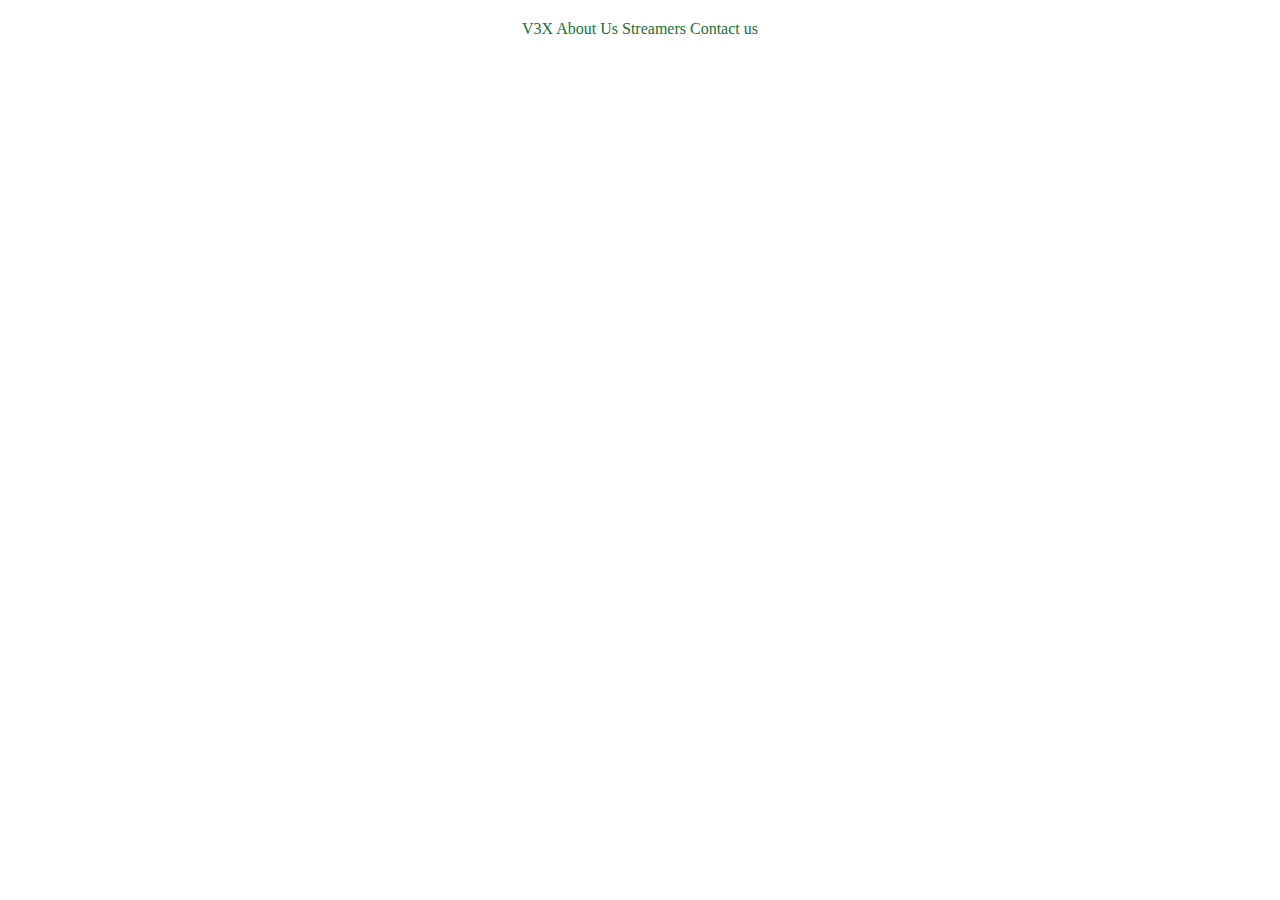
==== index.html @ 2c53bcb1 "Just pushed the index" ====
<!DOCTYPE html>
<html lang="bg" dir="ltr">
  <head>
    <link href="styling.css" rel="stylesheet" type="text/css">
    <meta charset="utf-8">
    <meta name="keywords" content="Kosta, v3x, V3X, Gaming, gaming, team, mtae, pewdiepie, minecraft, frozen, dido_d, venata, HBUL, Pakta">
    <title>V3X</title>
  </head>
  <body>
    <div class="header">
      <div class="center">
        <a href="">V3X</a>
        <a href="">About Us</a>
        <a href="">Streamers</a>
        <a href="">Contact us</a>
      </div>
    </div>
    <div class="main">
      <div class="art">
        <div class="head">

        </div>

      </div>
      <!-- Site content -->
      <div class="content">

      </div>
    </div>
  </body>
</html>
---- styling.css ----
body {
  margin: 0px;
}

a {
  text-decoration: none;
  color: #187133;
}
/* Heading nav */
.header {
  position: relative;
  display: inline;
  margin-left: auto;
  margin-right: auto;
  text-align: center;
}















/* Helpful */
.center {
  position: relative;
  margin-left: auto;
  margin-right: auto;
  padding: 20px;
  padding-left: 20px;
}
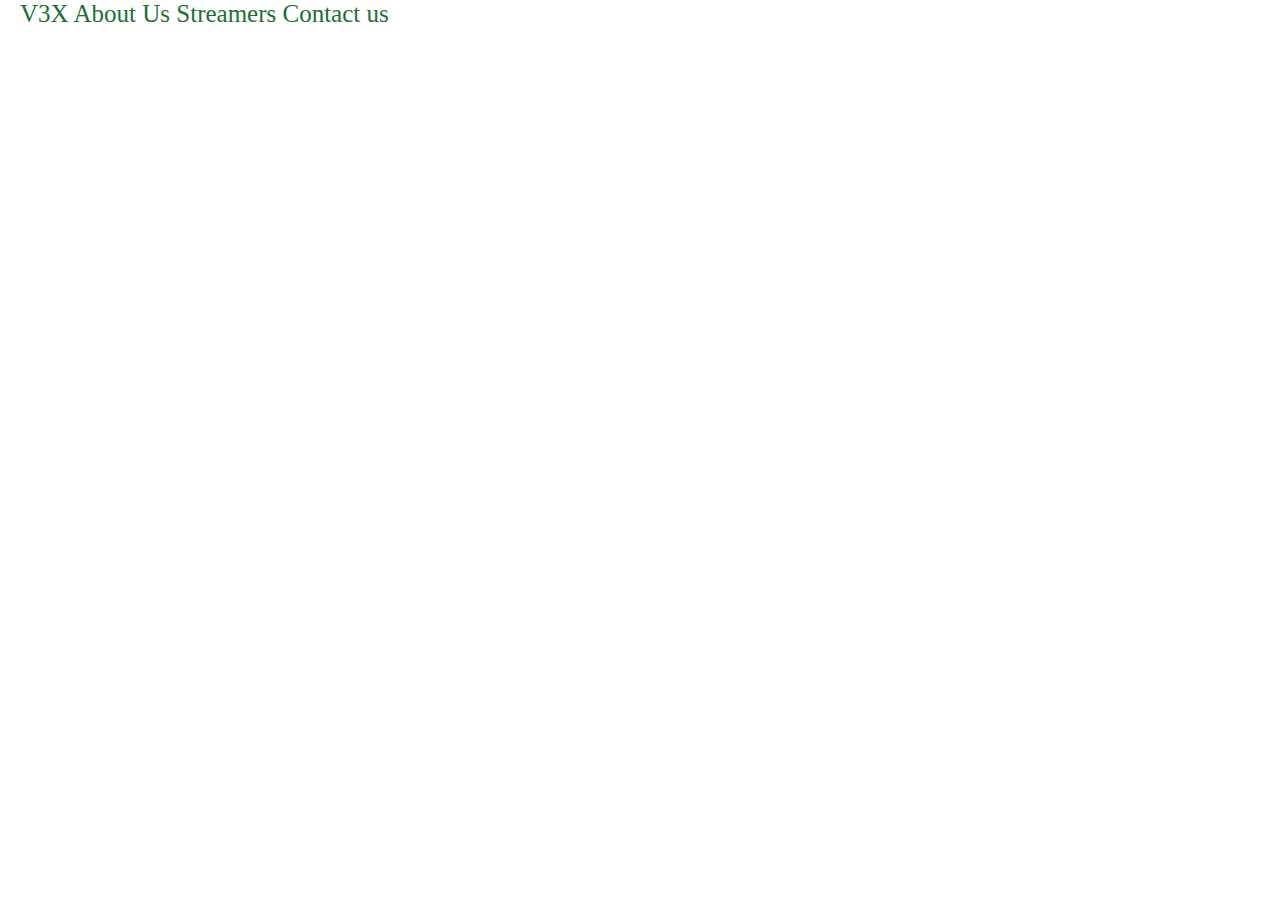
==== commit ee9e453a: "Beautifying the text, dawg!" ====
--- a/index.html
+++ b/index.html
@@ -1,19 +1,19 @@
 <!DOCTYPE html>
 <html lang="bg" dir="ltr">
+
   <head>
     <link href="styling.css" rel="stylesheet" type="text/css">
     <meta charset="utf-8">
     <meta name="keywords" content="Kosta, v3x, V3X, Gaming, gaming, team, mtae, pewdiepie, minecraft, frozen, dido_d, venata, HBUL, Pakta">
     <title>V3X</title>
   </head>
+
   <body>
     <div class="header">
-      <div class="center">
-        <a href="">V3X</a>
-        <a href="">About Us</a>
-        <a href="">Streamers</a>
-        <a href="">Contact us</a>
-      </div>
+      <a href="">V3X</a>
+      <a href="">About Us</a>
+      <a href="">Streamers</a>
+      <a href="">Contact us</a>
     </div>
     <div class="main">
       <div class="art">
@@ -28,4 +28,5 @@
       </div>
     </div>
   </body>
+
 </html>
--- a/styling.css
+++ b/styling.css
@@ -6,34 +6,21 @@
   text-decoration: none;
   color: #187133;
 }
+
 /* Heading nav */
+
 .header {
   position: relative;
   display: inline;
   margin-left: auto;
   margin-right: auto;
   text-align: center;
+  padding: 20px;
+  font-size: 25px;
+  padding-left: 20px;
 }
 
-
-
-
-
-
-
-
-
-
-
-
-
-
-
+.header a {
+  
+}
 /* Helpful */
-.center {
-  position: relative;
-  margin-left: auto;
-  margin-right: auto;
-  padding: 20px;
-  padding-left: 20px;
-}
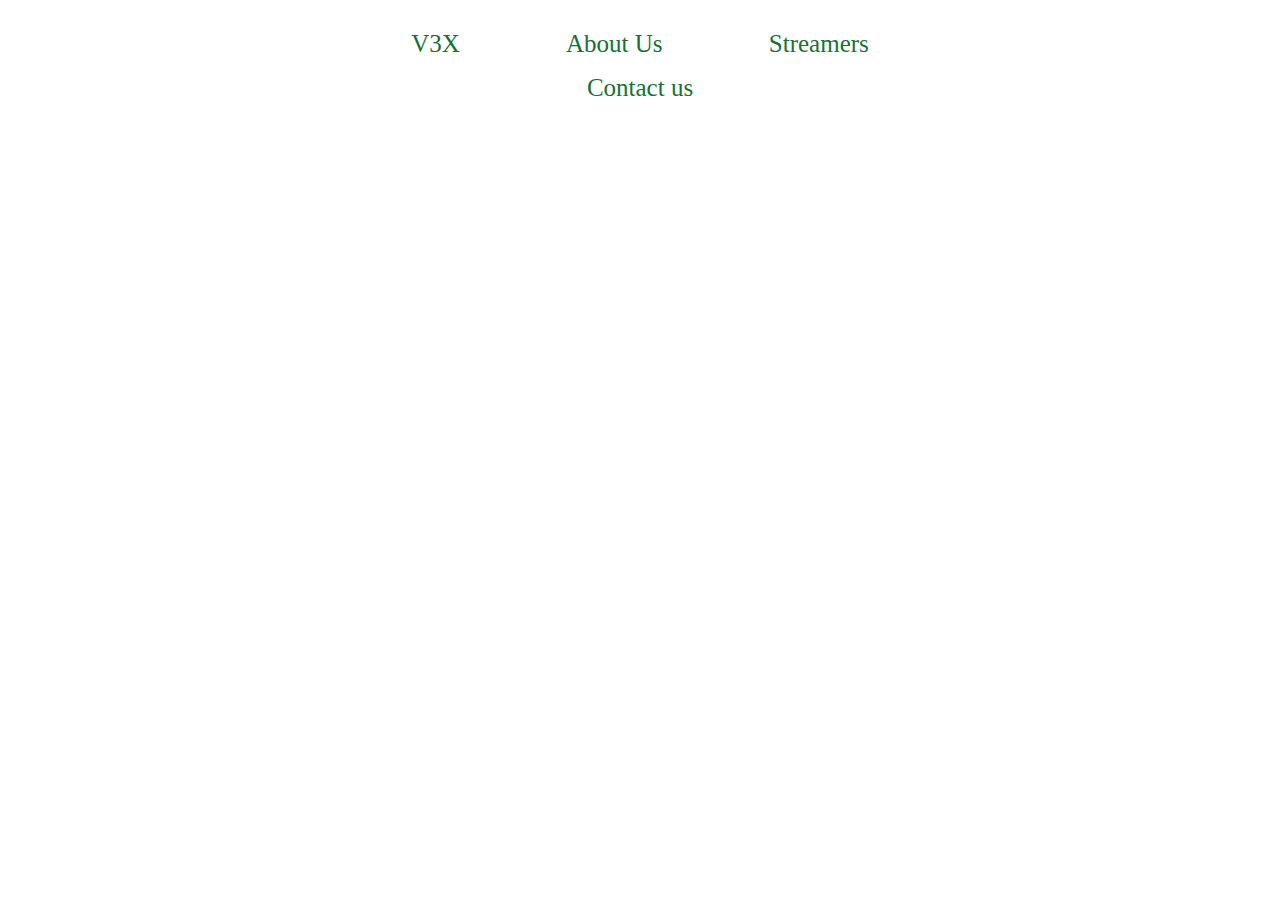
==== commit 00f73717: "Adding the nav" ====
--- a/index.html
+++ b/index.html
@@ -5,15 +5,26 @@
     <link href="styling.css" rel="stylesheet" type="text/css">
     <meta charset="utf-8">
     <meta name="keywords" content="Kosta, v3x, V3X, Gaming, gaming, team, mtae, pewdiepie, minecraft, frozen, dido_d, venata, HBUL, Pakta">
+    <script src="https://ajax.googleapis.com/ajax/libs/jquery/3.3.1/jquery.min.js"></script>
     <title>V3X</title>
   </head>
 
   <body>
+    <!-- Scripts and stuff -->
+    <script type="text/javascript">
+    $(document).ready(function(){
+      $(".buttonis").on("hover", function(){
+        $("body").css("background-color", "yellow")
+      });
+    });
+    </script>
+
+
     <div class="header">
-      <a href="">V3X</a>
-      <a href="">About Us</a>
-      <a href="">Streamers</a>
-      <a href="">Contact us</a>
+      <p class="buttonis"><a href="">V3X</a></p>
+      <p class="buttonis"><a href="">About Us</a></p>
+      <p class="buttonis"><a href="">Streamers</a></p>
+      <p class="buttonis"><a href="">Contact us</a></p>
     </div>
     <div class="main">
       <div class="art">
--- a/styling.css
+++ b/styling.css
@@ -11,16 +11,24 @@
 
 .header {
   position: relative;
-  display: inline;
-  margin-left: auto;
-  margin-right: auto;
+  width: 50%;
+  margin: auto;
   text-align: center;
   padding: 20px;
   font-size: 25px;
   padding-left: 20px;
+
 }
 
 .header a {
+  float: left;
+}
+
+.buttonis {
+  display: inline-block;
+  margin: 50px;
+  margin-top: 10px;
+  margin-bottom: 0px;
   
 }
 /* Helpful */
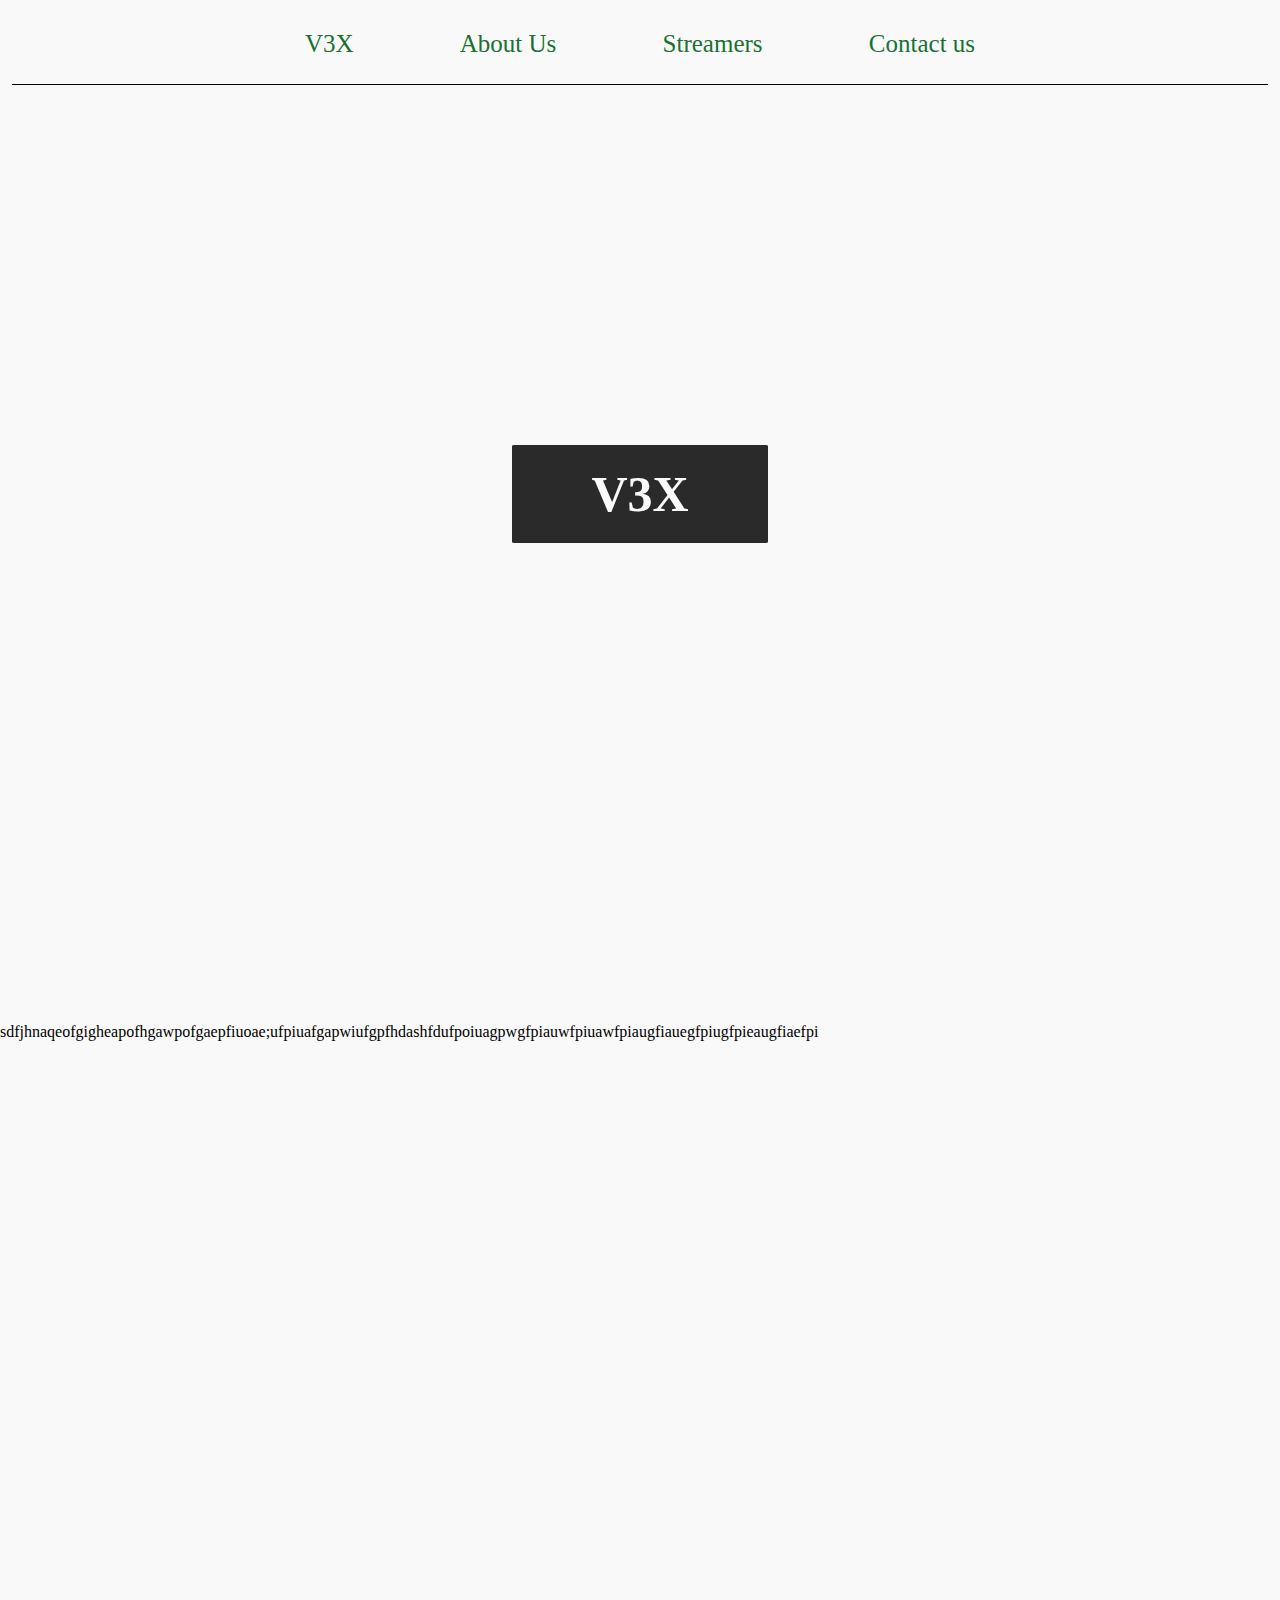
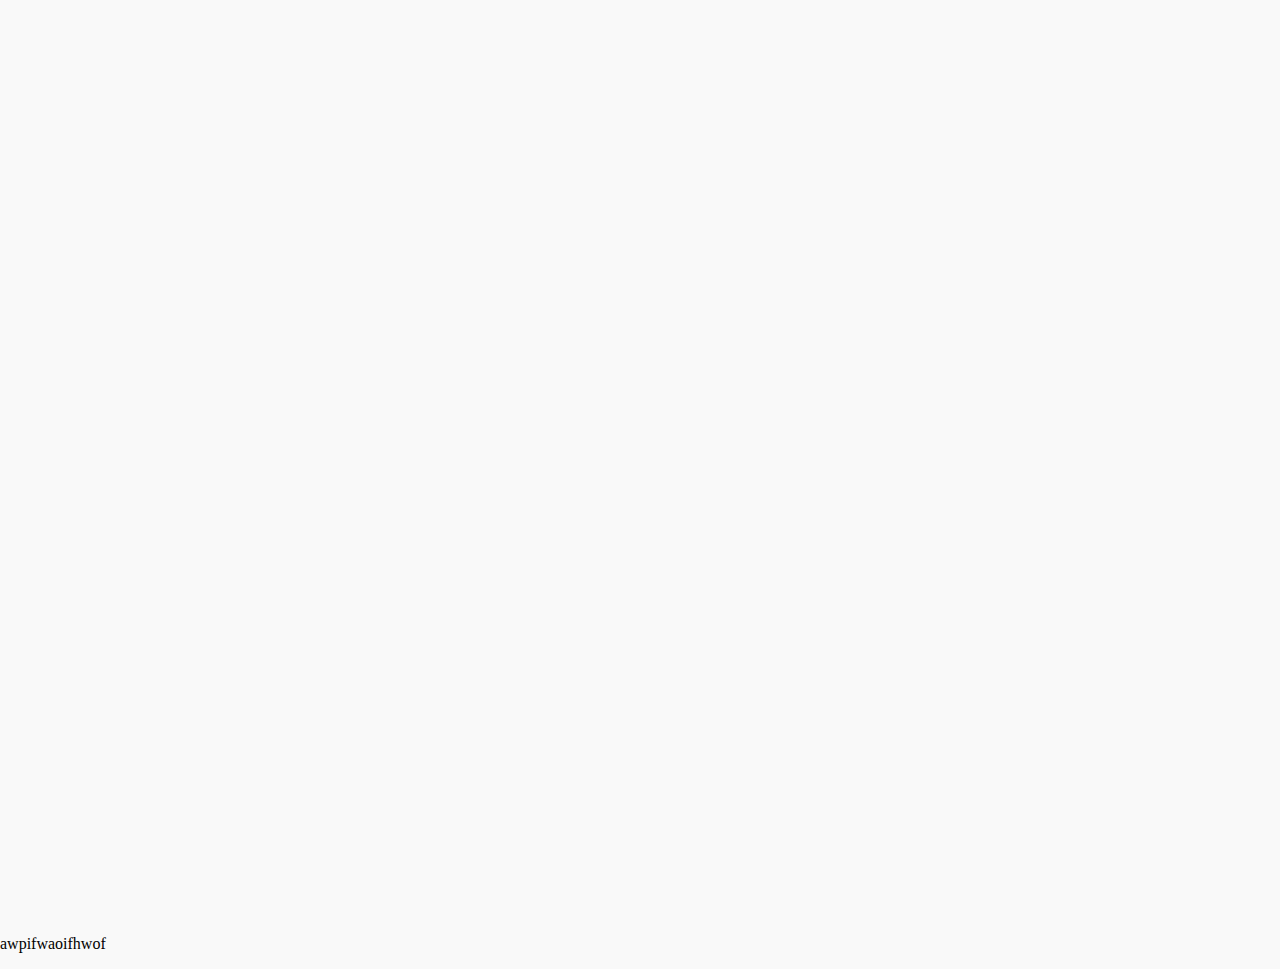
==== commit 8a83a25e: "Adding the nav" ====
--- a/index.html
+++ b/index.html
@@ -13,8 +13,11 @@
     <!-- Scripts and stuff -->
     <script type="text/javascript">
     $(document).ready(function(){
-      $(".buttonis").on("hover", function(){
-        $("body").css("background-color", "yellow")
+      $('#header').mouseenter(function(){
+        $('#header').css({transform: `scale(1.1)`});
+      });
+      $('#header').mouseleave(function(){
+        $('#header').css({transform: `scale(1)`});
       });
     });
     </script>
@@ -29,13 +32,13 @@
     <div class="main">
       <div class="art">
         <div class="head">
-
+          <h1 id="header">V3X</h1>
         </div>
 
       </div>
       <!-- Site content -->
       <div class="content">
-
+          <p>sdfjhnaqeofgigheapofhgawpofgaepfiuoae;ufpiuafgapwiufgpfhdashfdufpoiuagpwgfpiauwfpiuawfpiaugfiauegfpiugfpieaugfiaefpi <br> <br> <br> <br> <br> <br> <br> <br> <br> <br> <br> <br> <br> <br> <br> <br> <br> <br> <br> <br> <br> <br> <br> <br> <br> <br> <br> <br> <br> <br> <br> <br> <br> <br> <br> <br> <br> <br> <br> <br> <br> <br> <br> <br> <br> <br> <br> <br> <br> <br> <br> <br> <br> <br> <br> <br> <br> <br> <br> <br> <br> <br> <br> <br> <br> <br> <br> <br> <br> <br> <br> <br> <br> <br> <br> <br> <br> <br> <br> <br> <br> <br> <br> <br> awpifwaoifhwof</p>
       </div>
     </div>
   </body>
--- a/styling.css
+++ b/styling.css
@@ -1,5 +1,6 @@
 body {
   margin: 0px;
+  background-color: rgb(249, 249, 249)
 }
 
 a {
@@ -11,12 +12,14 @@
 
 .header {
   position: relative;
-  width: 50%;
+  width: 95%;
   margin: auto;
   text-align: center;
   padding: 20px;
   font-size: 25px;
   padding-left: 20px;
+  border-bottom-style: solid;
+  border-bottom-width: thin;
 
 }
 
@@ -29,6 +32,45 @@
   margin: 50px;
   margin-top: 10px;
   margin-bottom: 0px;
-  
+
 }
+
+/* Art stuff for opening up */
+.art {
+  padding: 10px;
+  padding-left: 0px;
+  padding-bottom: 430px;
+  width: 100%;
+  text-align: center;
+  background-image: url("https://upload.wikimedia.org/wikipedia/commons/6/60/H1z1_king_of_the_kill_5k-HD.jpg");
+  position: relative;
+  background-attachment: fixed;
+  background-position: center;
+  background-repeat: no-repeat;
+  background-size: cover;
+
+}
+
+.head {
+  display: block;
+  margin-left: auto;
+  margin-right: auto;
+  width: 20%;
+}
+
+#header {
+  margin-top: 350px;
+  border: 20px solid rgb(42, 42, 42);
+  background-color: rgb(42, 42, 42);
+  color: #FAFAFA;
+  display: block;
+  margin-left: auto;
+  margin-right: auto;
+  border-radius: 1%;
+  font-size: 50px;
+}
+
 /* Helpful */
+::-webkit-scrollbar {
+  display: none;
+}
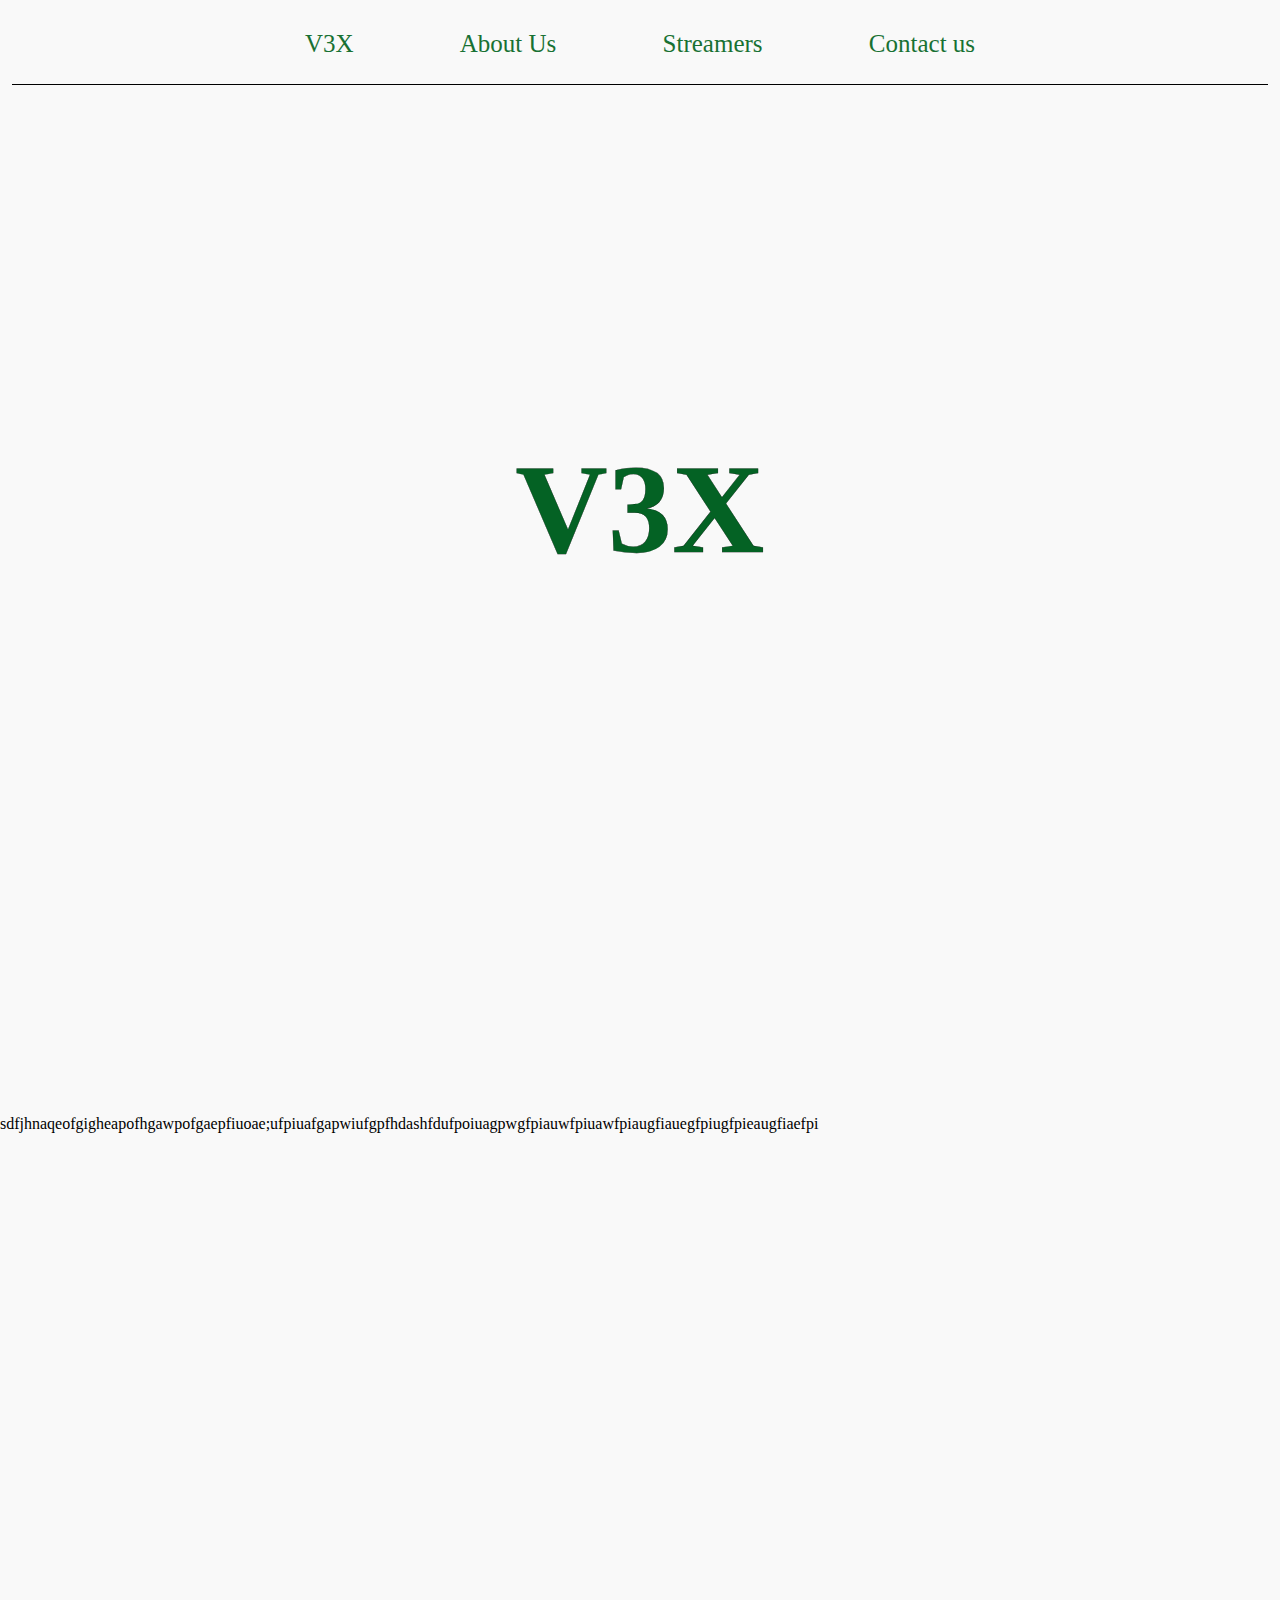
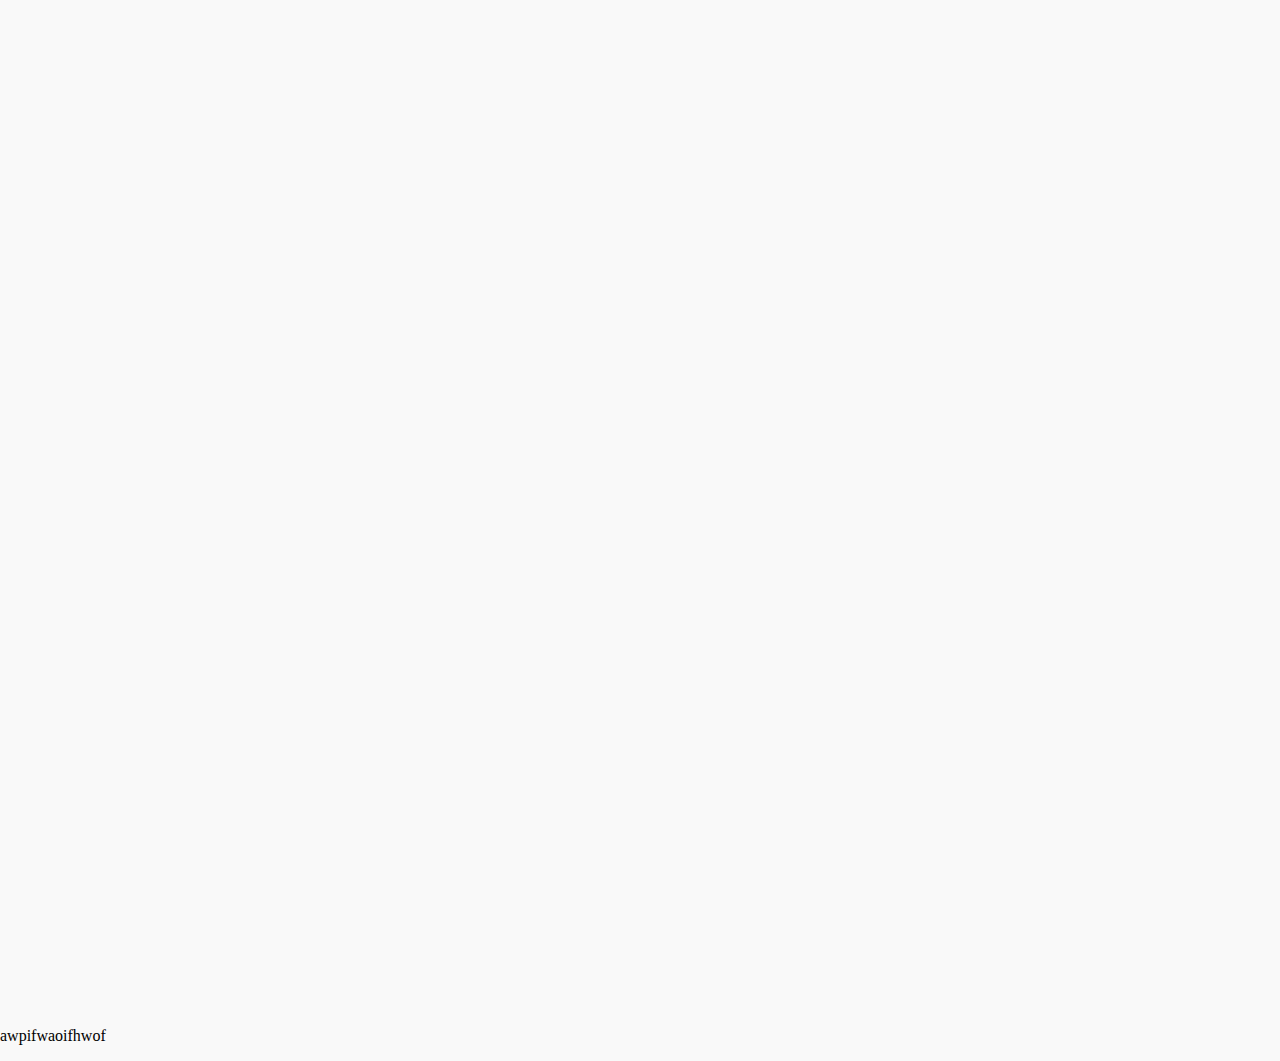
==== commit 78860081: "font na index saita" ====
--- a/index.html
+++ b/index.html
@@ -2,6 +2,7 @@
 <html lang="bg" dir="ltr">
 
   <head>
+    <link rel="icon" href="V3X.jpg"></link>
     <link href="styling.css" rel="stylesheet" type="text/css">
     <meta charset="utf-8">
     <meta name="keywords" content="Kosta, v3x, V3X, Gaming, gaming, team, mtae, pewdiepie, minecraft, frozen, dido_d, venata, HBUL, Pakta">
@@ -21,8 +22,7 @@
       });
     });
     </script>
-
-
+    
     <div class="header">
       <p class="buttonis"><a href="">V3X</a></p>
       <p class="buttonis"><a href="">About Us</a></p>
--- a/styling.css
+++ b/styling.css
@@ -20,7 +20,7 @@
   padding-left: 20px;
   border-bottom-style: solid;
   border-bottom-width: thin;
-
+  font-family: arial black;
 }
 
 .header a {
@@ -37,7 +37,7 @@
 
 /* Art stuff for opening up */
 .art {
-  padding: 10px;
+  padding: 1px;
   padding-left: 0px;
   padding-bottom: 430px;
   width: 100%;
@@ -60,14 +60,18 @@
 
 #header {
   margin-top: 350px;
-  border: 20px solid rgb(42, 42, 42);
-  background-color: rgb(42, 42, 42);
-  color: #FAFAFA;
+  font-family: coalition;
+  letter-spacing: 0.2px;
+  text-transform: uppercase;
+  -webkit-text-fill-color: white;
+  -webkit-text-stroke-width: 0.25px;
+  -webkit-text-fill-color: #046224;
+  color: rgb(0, 0, 0);
   display: block;
   margin-left: auto;
   margin-right: auto;
   border-radius: 1%;
-  font-size: 50px;
+  font-size: 8em;
 }
 
 /* Helpful */
